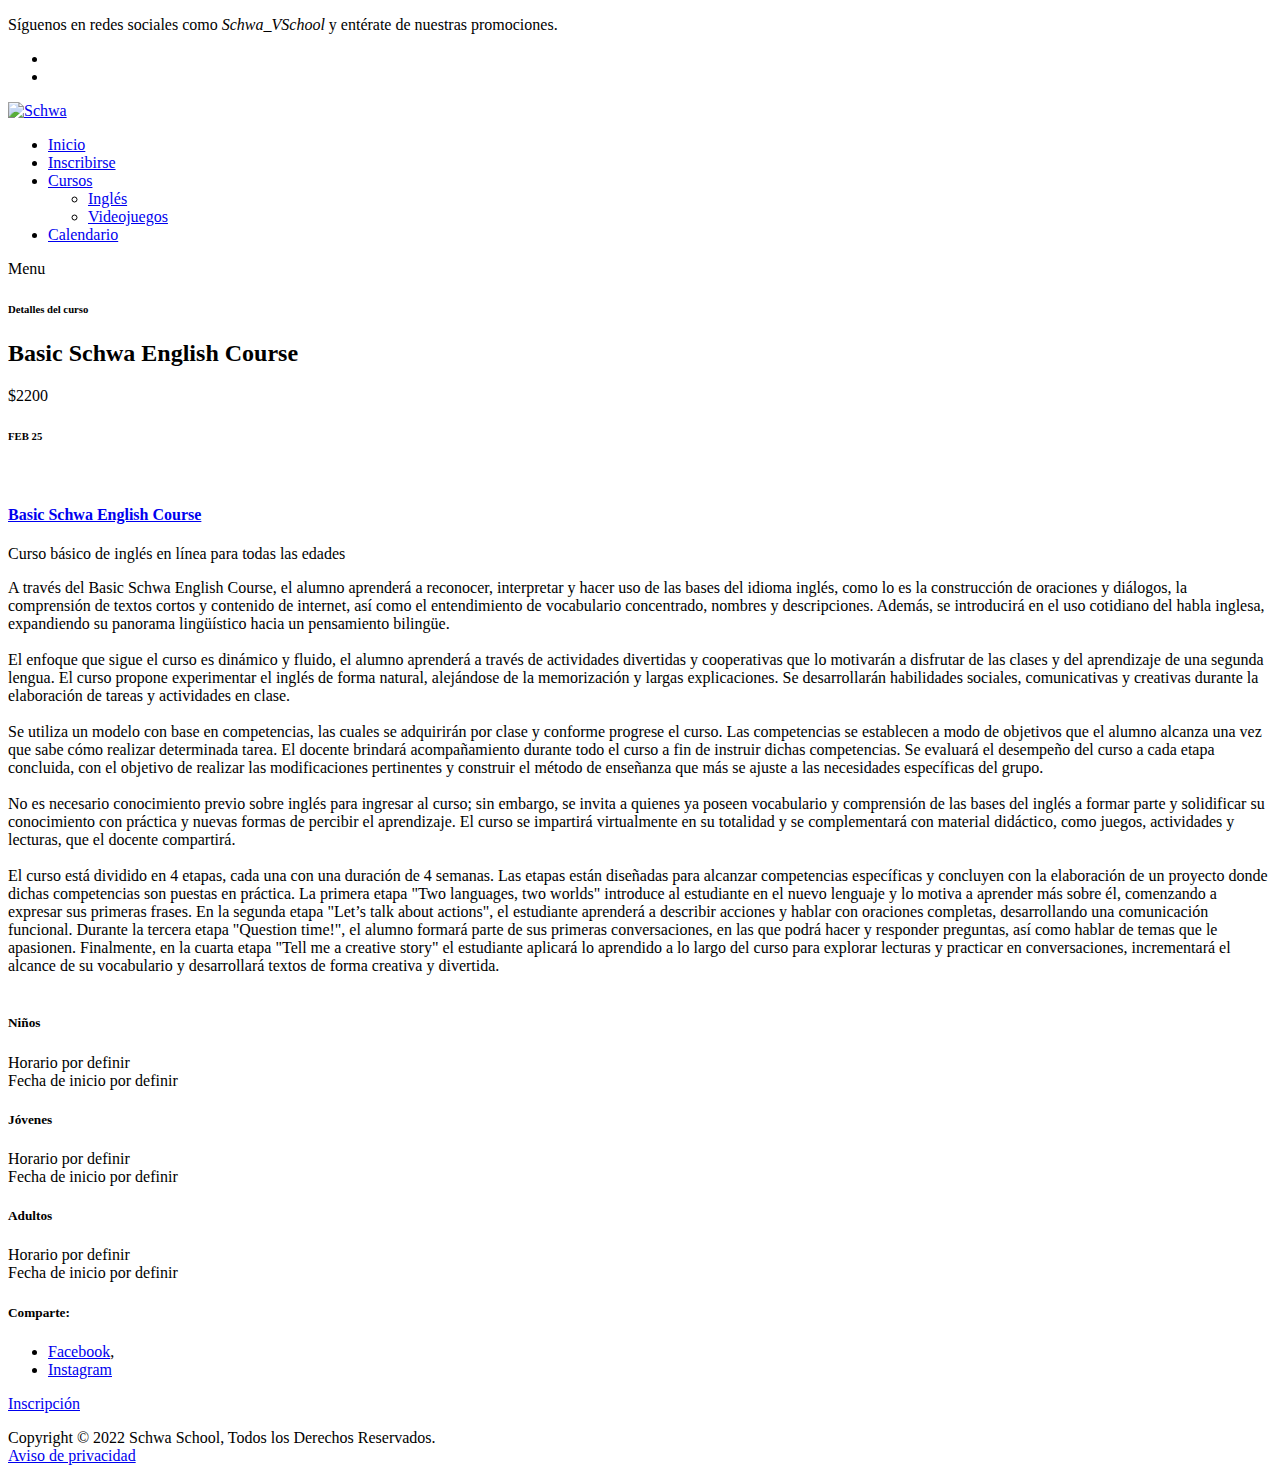
==== cursoingles.html @ 4752cfce "Add files via upload" ====
<!DOCTYPE html>
<html lang="en">

  <head>

    <meta charset="utf-8">
    <meta name="viewport" content="width=device-width, initial-scale=1, shrink-to-fit=no">
    <meta name="description" content="">
    <meta name="author" content="Template Mo">
    <link href="https://fonts.googleapis.com/css?family=Poppins:100,200,300,400,500,600,700,800,900" rel="stylesheet">

    <title>Basic Schwa English Course</title>

    <!-- Bootstrap core CSS -->
    <link href="vendor/bootstrap/css/bootstrap.min.css" rel="stylesheet">


    <!-- Additional CSS Files -->
    <link rel="stylesheet" href="assets/css/fontawesome.css">
    <link rel="stylesheet" href="assets/css/templatemo-edu-meeting.css">
    <link rel="stylesheet" href="assets/css/owl.css">
    <link rel="stylesheet" href="assets/css/lightbox.css">
<!--


-->
  </head>

<body> 

  <!-- Sub Header -->
  <div class="sub-header">
    <div class="container">
      <div class="row">
        <div class="col-lg-8 col-sm-8">
          <div class="left-content">
            <p>Síguenos en redes sociales como <em>Schwa_VSchool</em> y entérate de nuestras promociones.</p>
          </div>
        </div>
        <div class="col-lg-4 col-sm-4">
          <div class="right-icons">
            <ul>
              <li><a href="#"><i class="fa fa-facebook"></i></a></li>
              <li><a href="#"><i class="fa fa-instagram"></i></a></li>
            </ul>
          </div>
        </div>
      </div>
    </div>
  </div>

  <!-- ***** Header Area Start ***** -->
  <header class="header-area header-sticky">
    <div class="container">
        <div class="row">
            <div class="col-12">
                <nav class="main-nav">
                    <!-- ***** Logo Start ***** -->
                    <a href="index.html" class="logo">
                        <img src="assets/images/Schwa-logo.svg" alt="Schwa">
                    </a>
                    <!-- ***** Logo End ***** -->
                    <!-- ***** Menu Start ***** -->
                    <ul class="nav">
                        <li><a href="index.html">Inicio</a></li>
                        <li><a href="index.html#contact" target="contact">Inscribirse</a></li>
                        <li class="has-sub">
                            <a href="javascript:void(0)" class="active">Cursos</a>
                            <ul class="sub-menu">
                                <li><a href="#top" class="active">Inglés</a></li>
                                <li><a href="cursoscratch.html">Videojuegos</a></li>
                            </ul>
                        </li>
                        <li><a href="meetings.html">Calendario</a></li> 
                        <!--<li class="scroll-to-section"><a href="#contact">Contact Us</a></li>--> 
                    </ul>        
                    <a class='menu-trigger'>
                        <span>Menu</span>
                    </a>
                    <!-- ***** Menu End ***** -->
                </nav>
            </div>
        </div>
    </div>
</header>
  <!-- ***** Header Area End ***** -->

  <section class="heading-page header-text" id="top">
    <div class="container">
      <div class="row">
        <div class="col-lg-12">
          <h6>Detalles del curso</h6>
          <h2>Basic Schwa English Course</h2>
        </div>
      </div>
    </div>
  </section>

  <section class="meetings-page" id="meetings">
    <div class="container">
      <div class="row">
        <div class="col-lg-12">
          <div class="row">
            <div class="col-lg-12">
              <div class="meeting-single-item">
                <div class="thumb">
                  <div class="price">
                    <span>$2200</span>
                  </div>
                  <div class="date">
                    <h6>FEB <span>25</span></h6>
                  </div>
                  <img src="assets/images/fondo2ingles.jpg" alt="">
                </div>
                <div class="down-content">
                  <a href="meeting-details.html"><h4>Basic Schwa English Course</h4></a>
                  <p>Curso básico de inglés en línea para todas las edades</p>
                  <p class="description">
                    A través del Basic Schwa English Course, el alumno aprenderá a reconocer, interpretar y hacer uso de las bases del idioma inglés, como lo es la construcción de oraciones y diálogos, la comprensión de textos cortos y contenido de internet, así como el entendimiento de vocabulario concentrado, nombres y descripciones. Además, se introducirá en el uso cotidiano del habla inglesa, expandiendo su panorama lingüístico hacia un pensamiento bilingüe.<br></br> 

El enfoque que sigue el curso es dinámico y fluido, el alumno aprenderá a través de actividades divertidas y cooperativas que lo motivarán a disfrutar de las clases y del aprendizaje de una segunda lengua. El curso propone experimentar el inglés de forma natural, alejándose de la memorización y largas explicaciones. Se desarrollarán habilidades sociales, comunicativas y creativas durante la elaboración de tareas y actividades en clase.<br></br> 

Se utiliza un modelo con base en competencias, las cuales se adquirirán por clase y conforme progrese el curso. Las competencias se establecen a modo de objetivos que el alumno alcanza una vez que sabe cómo realizar determinada tarea. El docente brindará acompañamiento durante todo el curso a fin de instruir dichas competencias. Se evaluará el desempeño del curso a cada etapa concluida, con el objetivo de realizar las modificaciones pertinentes y construir el método de enseñanza que más se ajuste a las necesidades específicas del grupo.<br></br> 

No es necesario conocimiento previo sobre inglés para ingresar al curso; sin embargo, se invita a quienes ya poseen vocabulario y comprensión de las bases del inglés a formar parte y solidificar su conocimiento con práctica y nuevas formas de percibir el aprendizaje. El curso se impartirá virtualmente en su totalidad y se complementará con material didáctico, como juegos, actividades y lecturas, que el docente compartirá.<br></br> 

El curso está dividido en 4 etapas, cada una con una duración de 4 semanas. Las etapas están diseñadas para alcanzar competencias específicas y concluyen con la elaboración de un proyecto donde dichas competencias son puestas en práctica. La primera etapa "Two languages, two worlds" introduce al estudiante en el nuevo lenguaje y lo motiva a aprender más sobre él, comenzando a expresar sus primeras frases. En la segunda etapa "Let’s talk about actions", el estudiante aprenderá a describir acciones y hablar con oraciones completas, desarrollando una comunicación funcional. Durante la tercera etapa "Question time!", el alumno formará parte de sus primeras conversaciones, en las que podrá hacer y responder preguntas, así como hablar de temas que le apasionen. Finalmente, en la cuarta etapa "Tell me a creative story" el estudiante aplicará lo aprendido a lo largo del curso para explorar lecturas y practicar en conversaciones, incrementará el alcance de su vocabulario y desarrollará textos de forma creativa y divertida.<br></br> 

                  </p>
                  <div class="row">
                    <div class="col-lg-4">
                      <div class="hours">
                        <h5>Niños</h5>
                        <p>Horario por definir<br>Fecha de inicio por definir</p>
                      </div>
                    </div>
                    <div class="col-lg-4">
                      <div class="location">
                        <h5>Jóvenes</h5>
                        <p>Horario por definir<br>Fecha de inicio por definir</p>
                      </div>
                    </div>
                    <div class="col-lg-4">
                      <div class="book now">
                        <h5>Adultos</h5>
                        <p>Horario por definir<br>Fecha de inicio por definir</p>
                      </div>
                    </div>
                    <div class="col-lg-12">
                      <div class="share">
                        <h5>Comparte:</h5>
                        <ul>
                          <li><a href="#">Facebook</a>,</li>
                          <li><a href="#">Instagram</a></li>
                        </ul>
                      </div>
                    </div>
                  </div>
                </div>
              </div>
            </div>
            <div class="col-lg-12">
              <div class="main-button-red">
                <a href="index.html#contact">Inscripción</a>
              </div>
            </div>
          </div>
        </div>
      </div>
    </div>
    <div class="footer">
      <p>Copyright © 2022 Schwa School, Todos los Derechos Reservados. 
          <br><a href="#" target="_parent" title="free css templates">Aviso de privacidad</a></p>
    </div>
  </section>


  <!-- Scripts -->
  <!-- Bootstrap core JavaScript -->
    <script src="vendor/jquery/jquery.min.js"></script>
    <script src="vendor/bootstrap/js/bootstrap.bundle.min.js"></script>

    <script src="assets/js/isotope.min.js"></script>
    <script src="assets/js/owl-carousel.js"></script>
    <script src="assets/js/lightbox.js"></script>
    <script src="assets/js/tabs.js"></script>
    <script src="assets/js/video.js"></script>
    <script src="assets/js/slick-slider.js"></script>
    <script src="assets/js/custom.js"></script>
    <script>
        //according to loftblog tut
        $('.nav li:first').addClass('active');

        var showSection = function showSection(section, isAnimate) {
          var
          direction = section.replace(/#/, ''),
          reqSection = $('.section').filter('[data-section="' + direction + '"]'),
          reqSectionPos = reqSection.offset().top - 0;

          if (isAnimate) {
            $('body, html').animate({
              scrollTop: reqSectionPos },
            800);
          } else {
            $('body, html').scrollTop(reqSectionPos);
          }

        };

        var checkSection = function checkSection() {
          $('.section').each(function () {
            var
            $this = $(this),
            topEdge = $this.offset().top - 80,
            bottomEdge = topEdge + $this.height(),
            wScroll = $(window).scrollTop();
            if (topEdge < wScroll && bottomEdge > wScroll) {
              var
              currentId = $this.data('section'),
              reqLink = $('a').filter('[href*=\\#' + currentId + ']');
              reqLink.closest('li').addClass('active').
              siblings().removeClass('active');
            }
          });
        };

        $('.main-menu, .responsive-menu, .scroll-to-section').on('click', 'a', function (e) {
          e.preventDefault();
          showSection($(this).attr('href'), true);
        });

        $(window).scroll(function () {
          checkSection();
        });
    </script>
</body>


  </body>

</html>
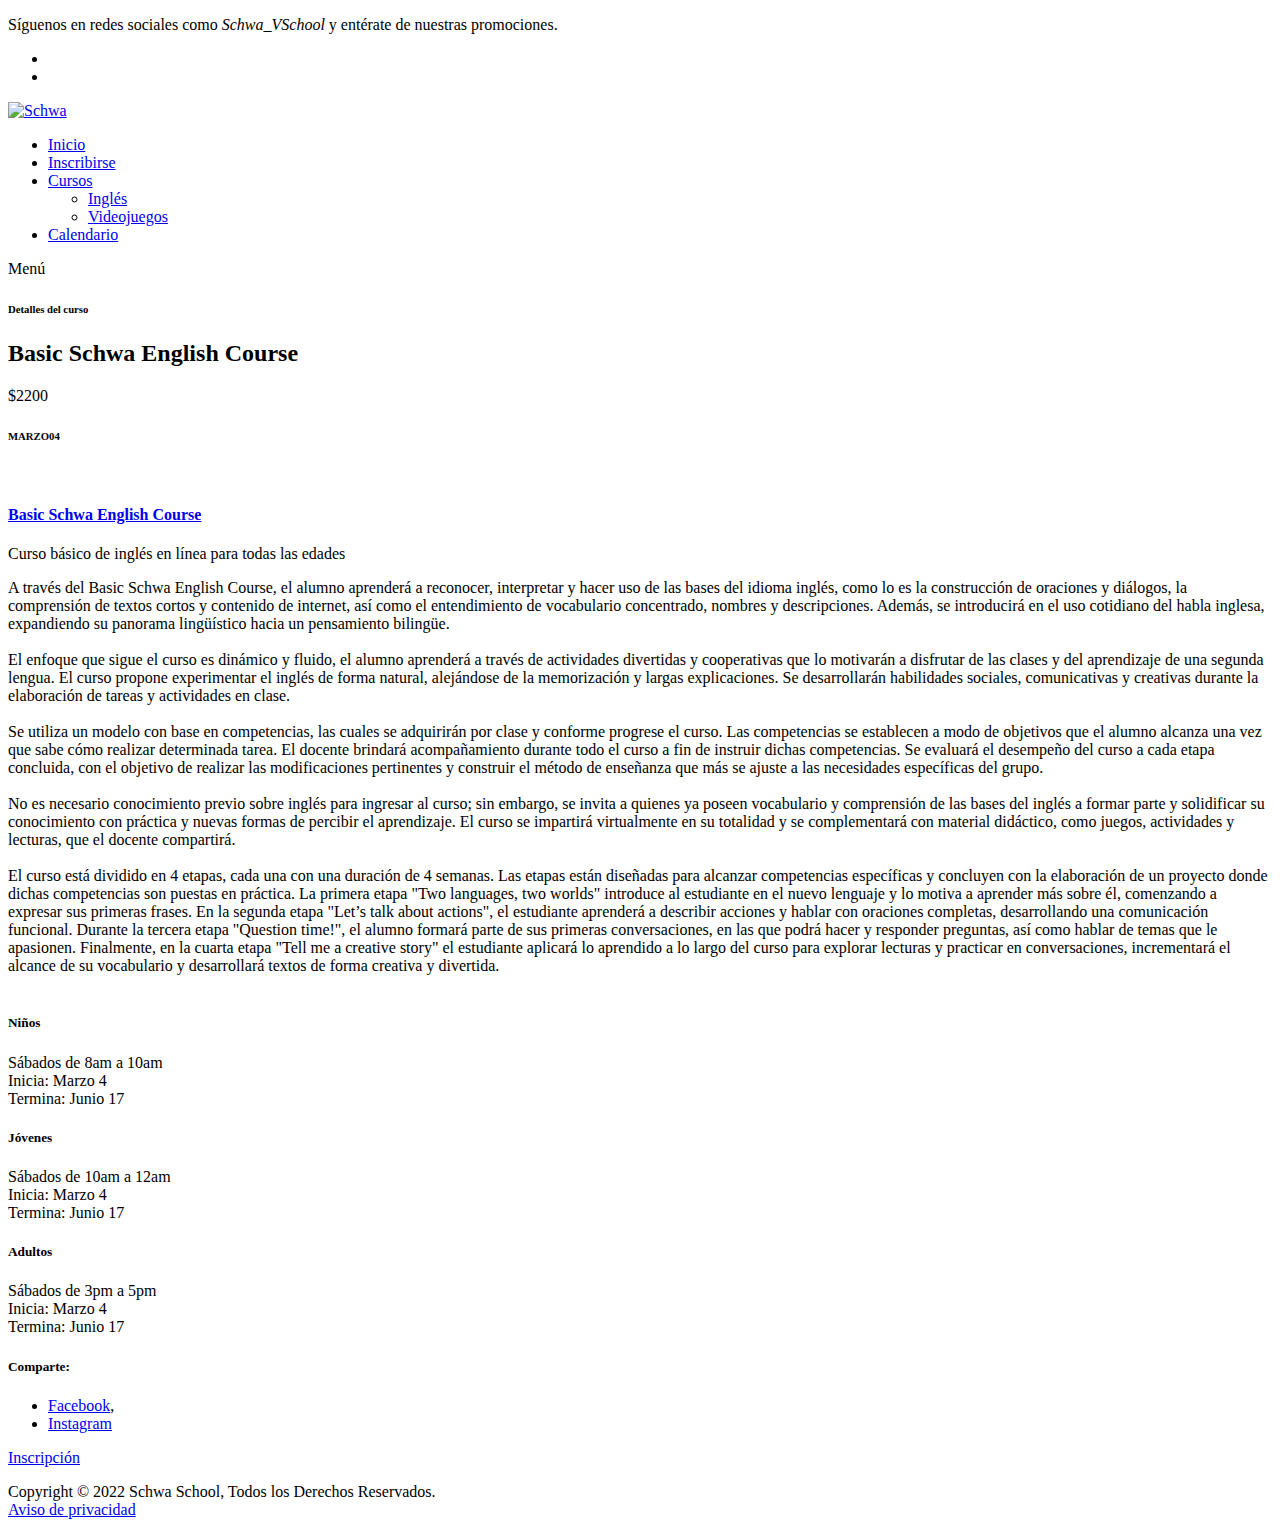
==== commit c103ae05: "Add files via upload" ====
--- a/cursoingles.html
+++ b/cursoingles.html
@@ -75,7 +75,7 @@
                         <!--<li class="scroll-to-section"><a href="#contact">Contact Us</a></li>--> 
                     </ul>        
                     <a class='menu-trigger'>
-                        <span>Menu</span>
+                        <span>Menú</span>
                     </a>
                     <!-- ***** Menu End ***** -->
                 </nav>
@@ -108,7 +108,7 @@
                     <span>$2200</span>
                   </div>
                   <div class="date">
-                    <h6>FEB <span>25</span></h6>
+                    <h6>MARZO<span>04</span></h6>
                   </div>
                   <img src="assets/images/fondo2ingles.jpg" alt="">
                 </div>
@@ -131,19 +131,19 @@
                     <div class="col-lg-4">
                       <div class="hours">
                         <h5>Niños</h5>
-                        <p>Horario por definir<br>Fecha de inicio por definir</p>
+                        <p>Sábados de 8am a 10am<br>Inicia: Marzo 4<br>Termina: Junio 17</p>
                       </div>
                     </div>
                     <div class="col-lg-4">
                       <div class="location">
                         <h5>Jóvenes</h5>
-                        <p>Horario por definir<br>Fecha de inicio por definir</p>
+                        <p>Sábados de 10am a 12am<br>Inicia: Marzo 4<br>Termina: Junio 17</p>
                       </div>
                     </div>
                     <div class="col-lg-4">
                       <div class="book now">
                         <h5>Adultos</h5>
-                        <p>Horario por definir<br>Fecha de inicio por definir</p>
+                        <p>Sábados de 3pm a 5pm<br>Inicia: Marzo 4<br>Termina: Junio 17</p>
                       </div>
                     </div>
                     <div class="col-lg-12">
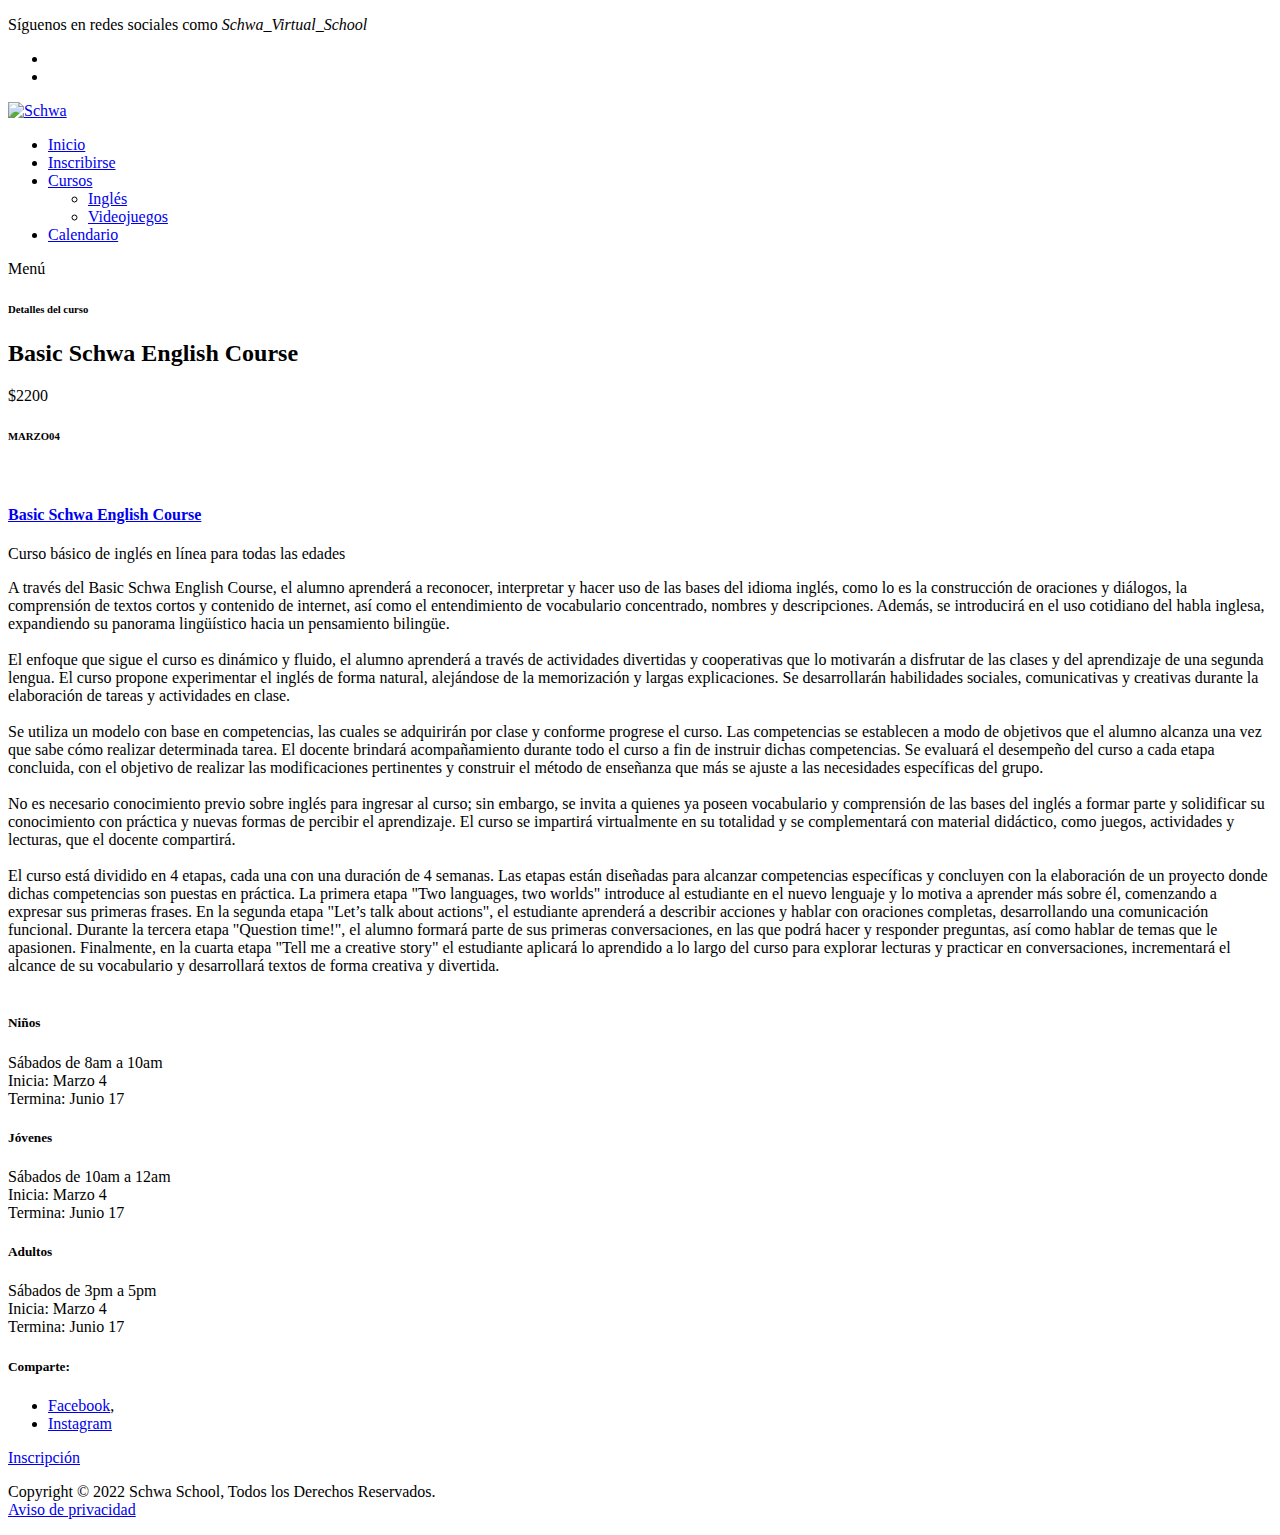
==== commit 99ec908f: "Add files via upload" ====
--- a/cursoingles.html
+++ b/cursoingles.html
@@ -10,6 +10,8 @@
     <link href="https://fonts.googleapis.com/css?family=Poppins:100,200,300,400,500,600,700,800,900" rel="stylesheet">
 
     <title>Basic Schwa English Course</title>
+
+    <link rel="shortcut icon" href="assets/images/Schwa-icono.ico" type="image/x-icon">
 
     <!-- Bootstrap core CSS -->
     <link href="vendor/bootstrap/css/bootstrap.min.css" rel="stylesheet">
@@ -34,7 +36,7 @@
       <div class="row">
         <div class="col-lg-8 col-sm-8">
           <div class="left-content">
-            <p>Síguenos en redes sociales como <em>Schwa_VSchool</em> y entérate de nuestras promociones.</p>
+            <p>Síguenos en redes sociales como <em>Schwa_Virtual_School</em></p>
           </div>
         </div>
         <div class="col-lg-4 col-sm-4">
@@ -170,7 +172,7 @@
     </div>
     <div class="footer">
       <p>Copyright © 2022 Schwa School, Todos los Derechos Reservados. 
-          <br><a href="#" target="_parent" title="free css templates">Aviso de privacidad</a></p>
+          <br><a href="avisopriv.html">Aviso de privacidad</a></p>
     </div>
   </section>
 
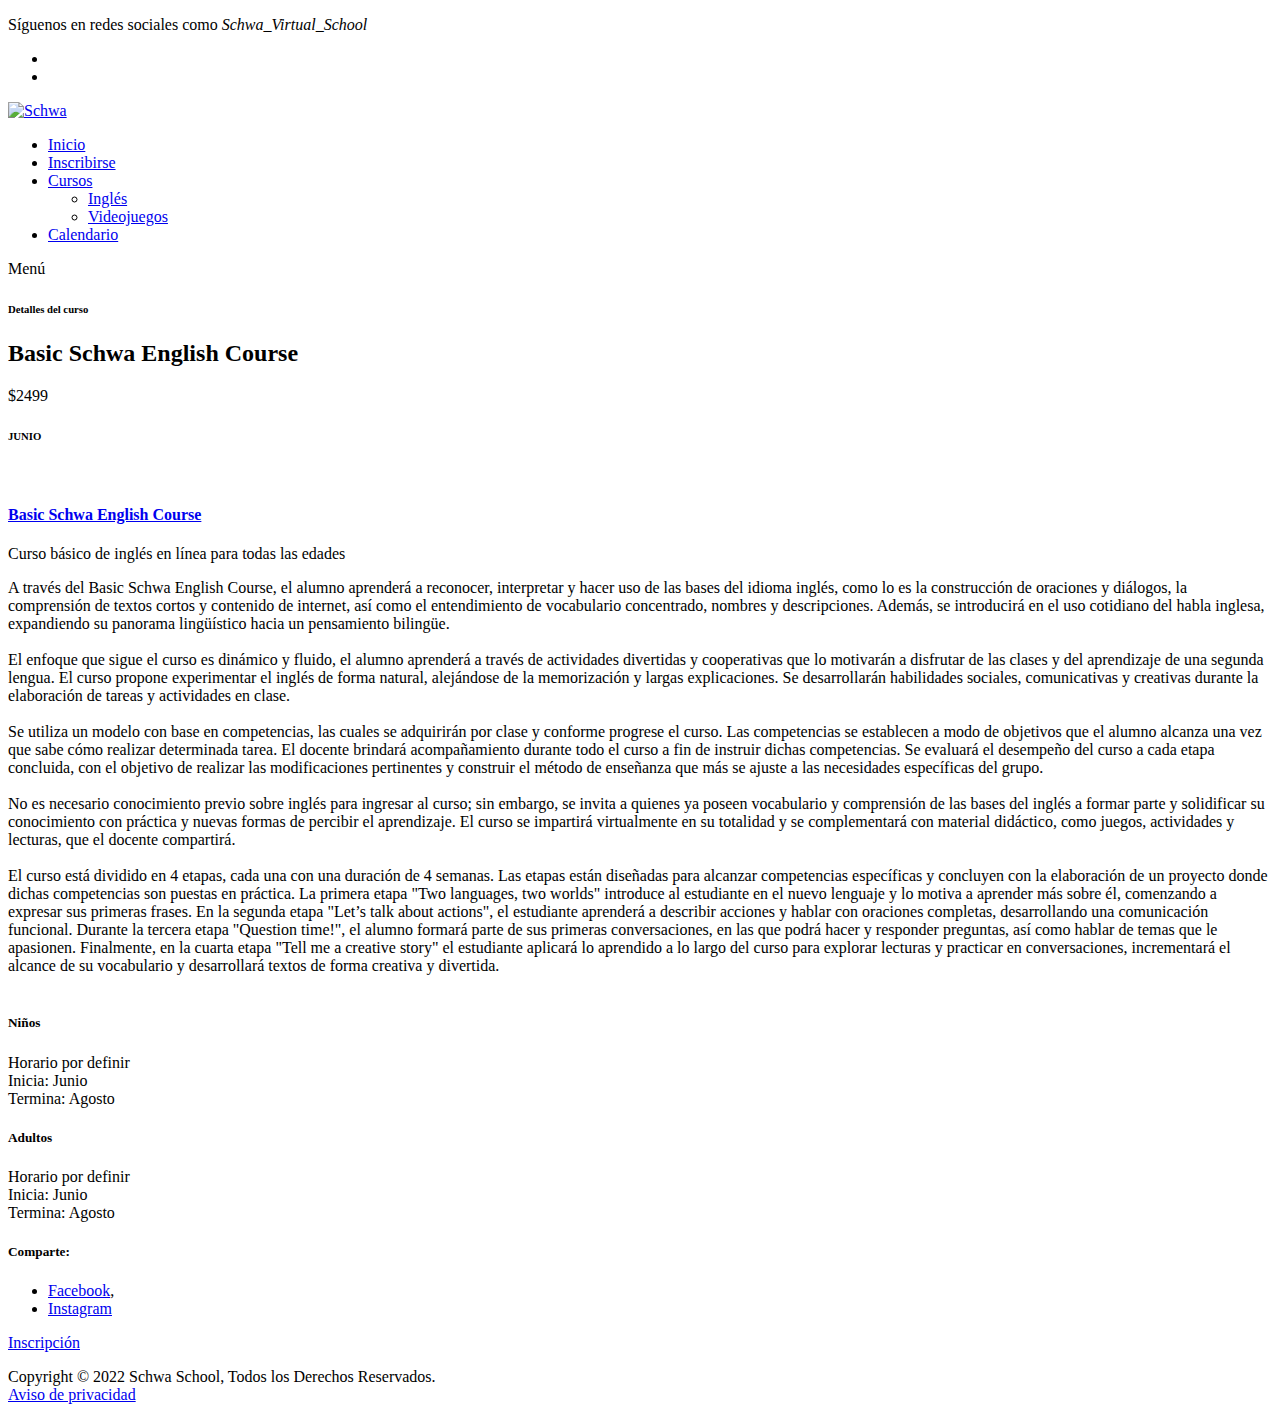
==== commit 3304d47b: "Add files via upload" ====
--- a/cursoingles.html
+++ b/cursoingles.html
@@ -42,8 +42,8 @@
         <div class="col-lg-4 col-sm-4">
           <div class="right-icons">
             <ul>
-              <li><a href="#"><i class="fa fa-facebook"></i></a></li>
-              <li><a href="#"><i class="fa fa-instagram"></i></a></li>
+              <li><a href="https://www.facebook.com/profile.php?id=100090005148814" target="_blank"><i class="fa fa-facebook"></i></a></li>
+              <li><a href="https://www.instagram.com/schwa_virtual_school/?next=%2F" target="_blank"><i class="fa fa-instagram"></i></a></li>
             </ul>
           </div>
         </div>
@@ -107,10 +107,10 @@
               <div class="meeting-single-item">
                 <div class="thumb">
                   <div class="price">
-                    <span>$2200</span>
+                    <span>$2499</span>
                   </div>
                   <div class="date">
-                    <h6>MARZO<span>04</span></h6>
+                    <h6>JUNIO<span></span></h6>
                   </div>
                   <img src="assets/images/fondo2ingles.jpg" alt="">
                 </div>
@@ -133,27 +133,27 @@
                     <div class="col-lg-4">
                       <div class="hours">
                         <h5>Niños</h5>
-                        <p>Sábados de 8am a 10am<br>Inicia: Marzo 4<br>Termina: Junio 17</p>
+                        <p>Horario por definir<br>Inicia: Junio<br>Termina: Agosto</p>
                       </div>
                     </div>
-                    <div class="col-lg-4">
+                    <!--<div class="col-lg-4">
                       <div class="location">
                         <h5>Jóvenes</h5>
-                        <p>Sábados de 10am a 12am<br>Inicia: Marzo 4<br>Termina: Junio 17</p>
-                      </div>
-                    </div>
+                        <p>Horario por definir<br>Inicia: Junio<br>Termina: Agosto</p>
+                      </div>
+                    </div>-->
                     <div class="col-lg-4">
                       <div class="book now">
                         <h5>Adultos</h5>
-                        <p>Sábados de 3pm a 5pm<br>Inicia: Marzo 4<br>Termina: Junio 17</p>
+                        <p>Horario por definir<br>Inicia: Junio<br>Termina: Agosto</p>
                       </div>
                     </div>
                     <div class="col-lg-12">
                       <div class="share">
                         <h5>Comparte:</h5>
                         <ul>
-                          <li><a href="#">Facebook</a>,</li>
-                          <li><a href="#">Instagram</a></li>
+                          <li><a href="https://www.facebook.com/profile.php?id=100090005148814" target="_blank">Facebook</a>,</li>
+                          <li><a href="https://www.instagram.com/schwa_virtual_school/?next=%2F" target="_blank">Instagram</a></li>
                         </ul>
                       </div>
                     </div>
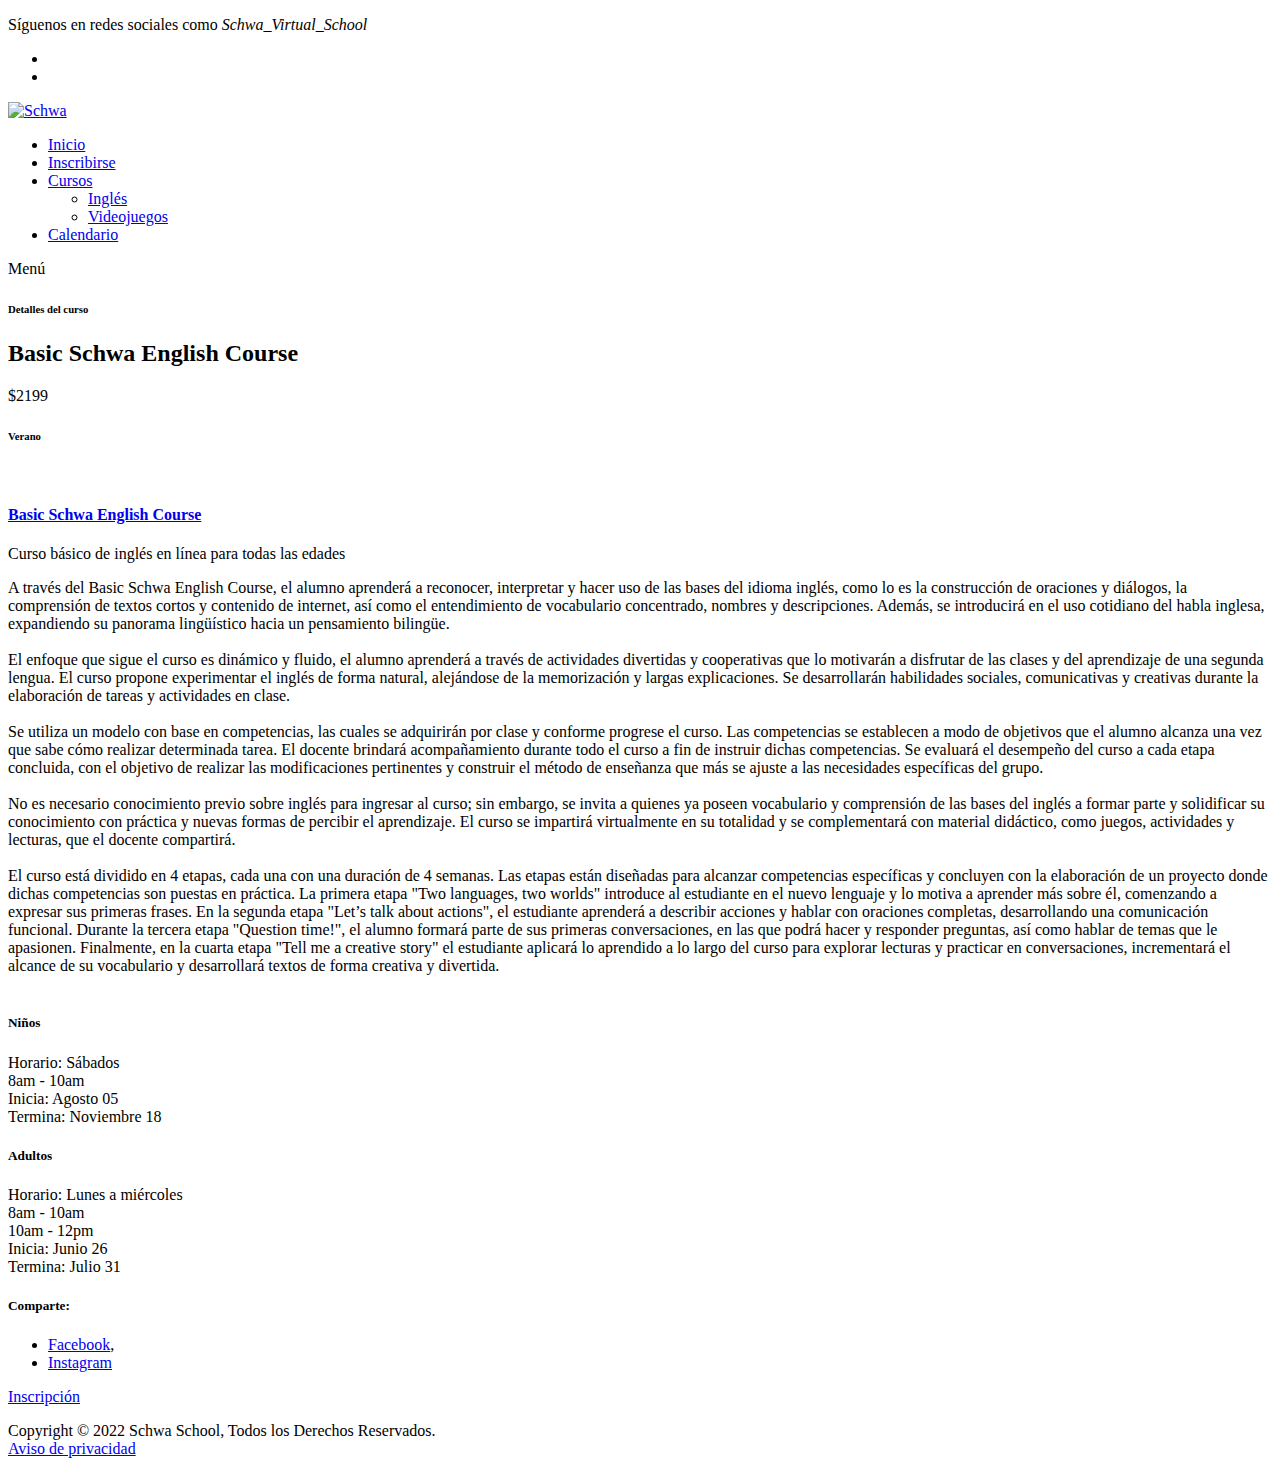
==== commit 746c7b7f: "Update cursoingles.html" ====
--- a/cursoingles.html
+++ b/cursoingles.html
@@ -107,10 +107,10 @@
               <div class="meeting-single-item">
                 <div class="thumb">
                   <div class="price">
-                    <span>$2499</span>
+                    <span>$2199</span>
                   </div>
                   <div class="date">
-                    <h6>JUNIO<span></span></h6>
+                    <h6>Verano<span></span></h6>
                   </div>
                   <img src="assets/images/fondo2ingles.jpg" alt="">
                 </div>
@@ -133,7 +133,7 @@
                     <div class="col-lg-4">
                       <div class="hours">
                         <h5>Niños</h5>
-                        <p>Horario por definir<br>Inicia: Junio<br>Termina: Agosto</p>
+                        <p>Horario: Sábados<br>8am - 10am<br>Inicia: Agosto 05<br>Termina: Noviembre 18</p>
                       </div>
                     </div>
                     <!--<div class="col-lg-4">
@@ -145,7 +145,7 @@
                     <div class="col-lg-4">
                       <div class="book now">
                         <h5>Adultos</h5>
-                        <p>Horario por definir<br>Inicia: Junio<br>Termina: Agosto</p>
+                        <p>Horario: Lunes a miércoles<br>8am - 10am<br>10am - 12pm<br>Inicia: Junio 26<br>Termina: Julio 31</p>
                       </div>
                     </div>
                     <div class="col-lg-12">
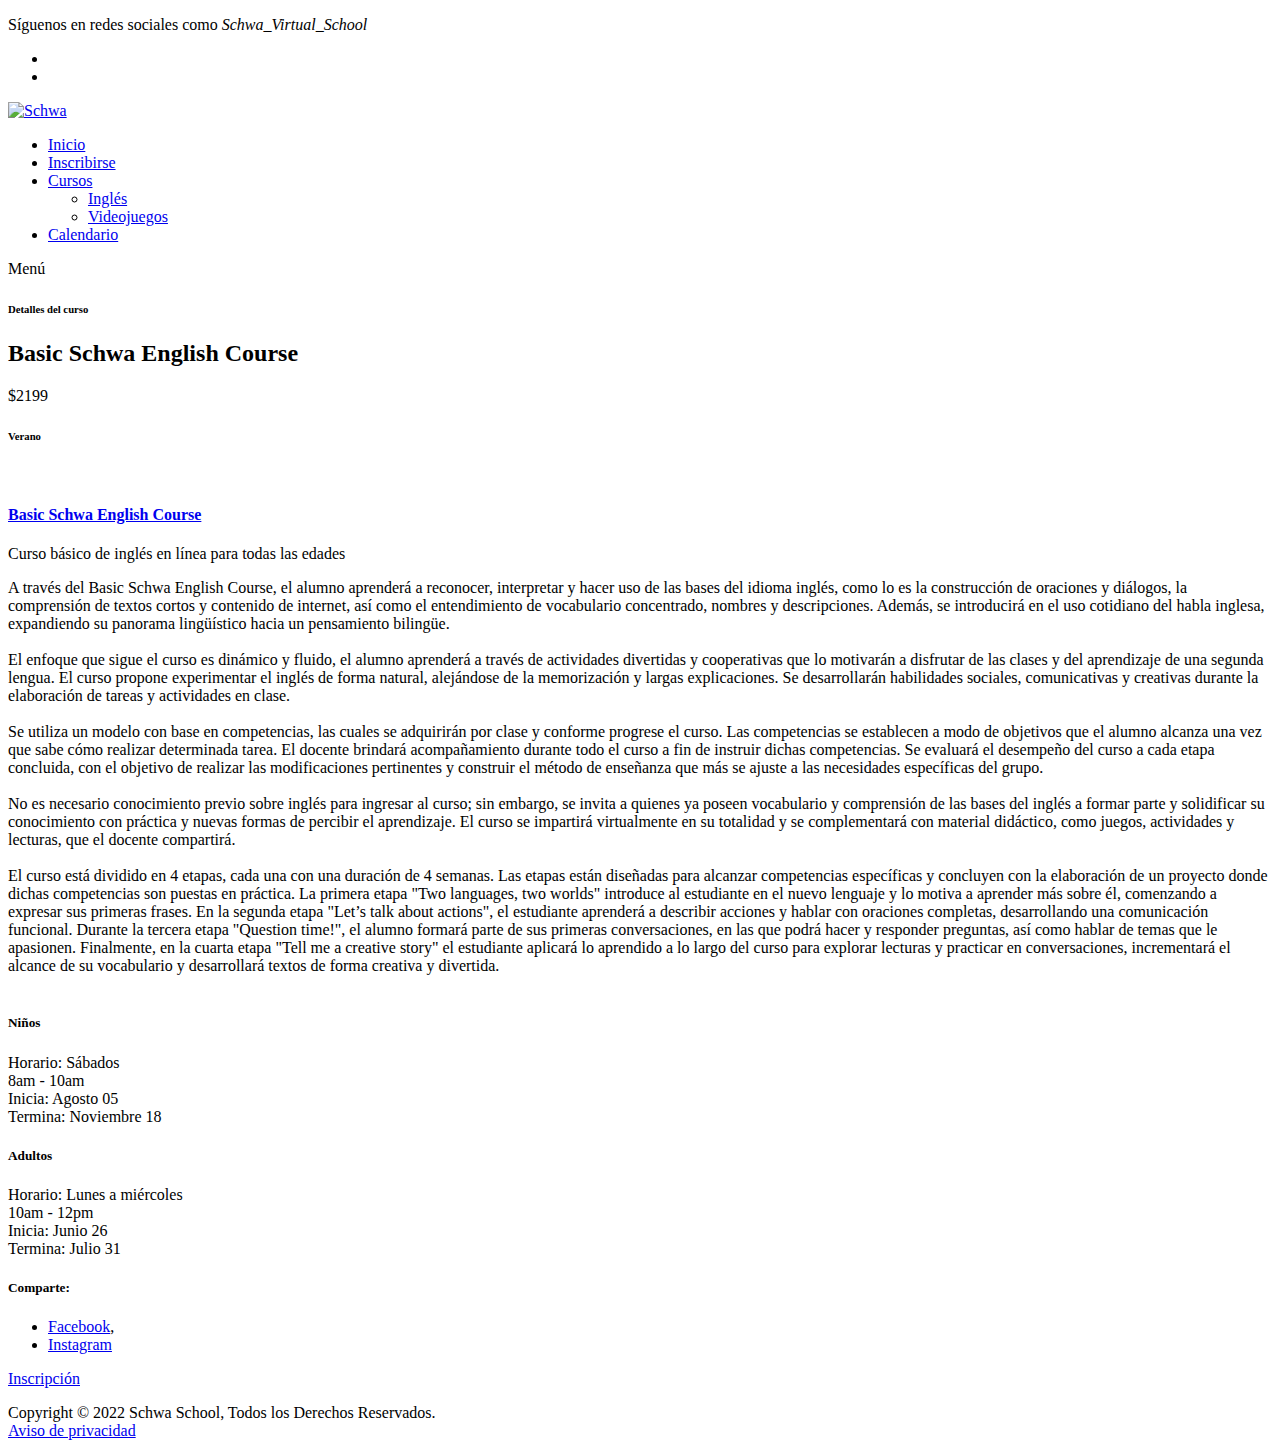
==== commit 5ffd5a7a: "Update cursoingles.html" ====
--- a/cursoingles.html
+++ b/cursoingles.html
@@ -145,7 +145,7 @@
                     <div class="col-lg-4">
                       <div class="book now">
                         <h5>Adultos</h5>
-                        <p>Horario: Lunes a miércoles<br>8am - 10am<br>10am - 12pm<br>Inicia: Junio 26<br>Termina: Julio 31</p>
+                        <p>Horario: Lunes a miércoles<br>10am - 12pm<br>Inicia: Junio 26<br>Termina: Julio 31</p>
                       </div>
                     </div>
                     <div class="col-lg-12">
